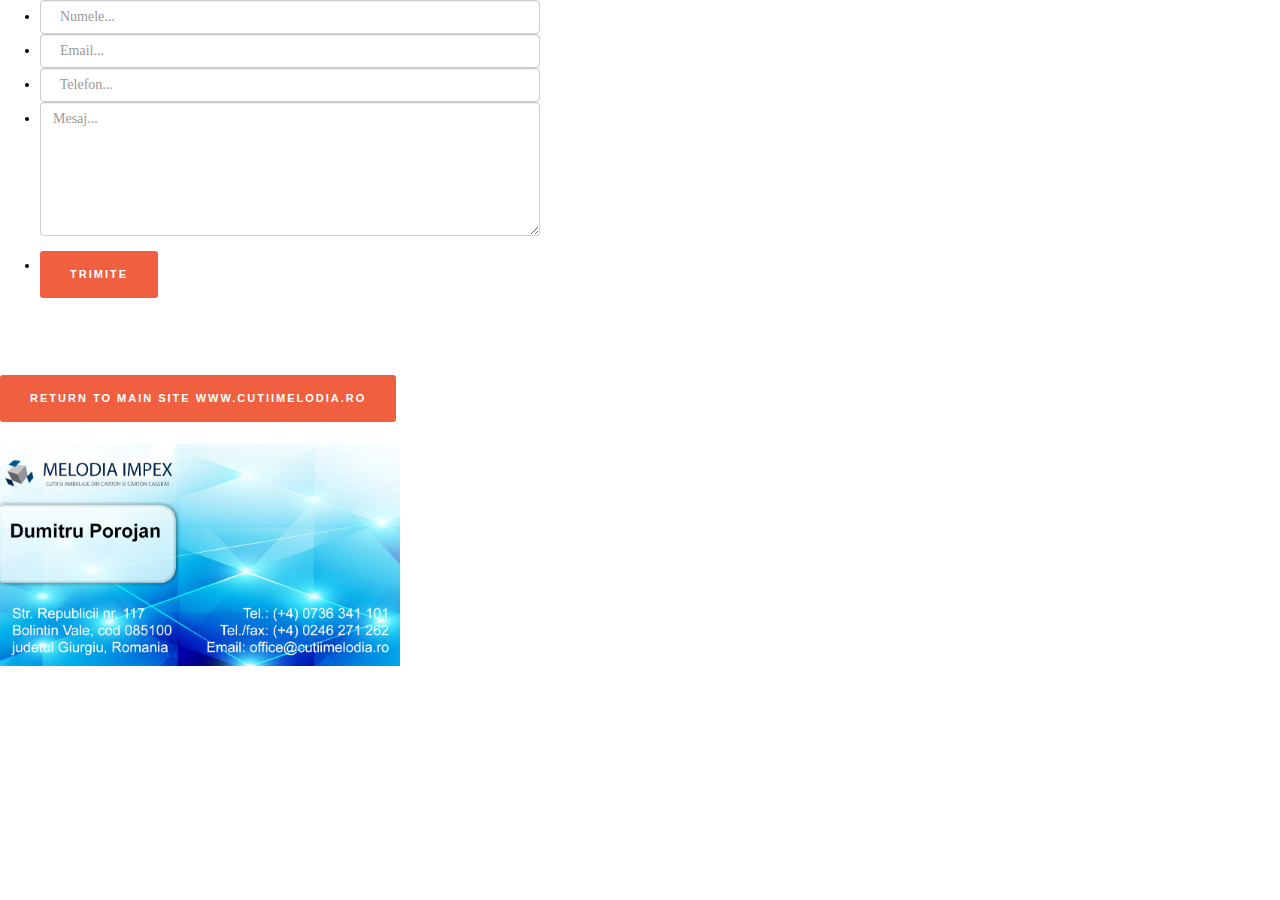
==== form.html @ 6ca107da "Add files via upload" ====
<!DOCTYPE html><html lang="en">
<head>
<title>Ambalaje si cutii din carton SC Melodia Impex SRL</title>
<meta charset="utf-8">
<meta name="viewport" content="width=device-width, initial-scale=1">
<meta name="description" content="SC Melodia Impex SRL">
<meta name="author" content="Razvan Horia Cristea, http://razvan.cristea13.ro">
<meta name="keywords" content="ambalaje din carton, SC Melodia Impex SRL, ambalaje melodia, cutii melodia, cutiimelodia, ambalaje, carton, etichete, cutii, accesorii ambalaje, cutii de carton, ambalaj, cutie, carton, autoformare, ladite, cutii pizza, ambalaj, carte, carti, hartie, joc, jocuri, jucarie, jucarii, casuta, casute, cutie carton, cutii carton, joc carton, jocuri carton, jucarie carton, jucarii carton, casuta carton, casute carton, placi carton, cutii de transport, tipar, cutii patiserie, cutii prajituri, publicitare, publicitate, promovare, ambalaje pentru cofetarii, patiserie si panificatie, producator cutii carton, ambalaje carton, producator ambalaje carton, cutii din carton">
	<link rel="shortcut icon" type="image/x-icon" href="favicon.ico" />
        <link rel="stylesheet" type="text/css" href="//assets.emailmeform.com/styles/dynamic.php?t=post&enable_responsive_ui=1&RU1GLTAyLTI5" />
        <link rel="stylesheet" type="text/css" href="http://www.emailmeform.com/builder/theme_css/cebplw0b3b584J" />
	<link href="https://maxcdn.bootstrapcdn.com/bootstrap/3.3.7/css/bootstrap.min.css" rel="stylesheet" integrity="sha384-BVYiiSIFeK1dGmJRAkycuHAHRg32OmUcww7on3RYdg4Va+PmSTsz/K68vbdEjh4u" crossorigin="anonymous">
	<link rel="stylesheet" href="css/style.css" type="text/css">
<style type="text/css">
#emf-container, #emf-container-outer #emf-form-shadows { 
	box-sizing: border-box;
	-webkit-box-sizing: border-box;
	-moz-box-sizing: border-box;
	max-width: 540px;
	width: 100%;
}

#emf-container-wrap{
	max-width: 540px;
	width: 100%;
}

#emf-container{
	color:#000000;
	font-family:Verdana;
	font-size:13px;
	max-width: 540px;
	width: 100%;
}

#emf-captcha-top-settings{
	background-color:#AAD6AA;
	color:#FFFFFF;
}

#emf-captcha-bottom-settings{
	background-color:#E4F8E4;
}

#emf-captcha-input-settings,
#emf-captcha-input-settings a{
	color:#000000;
}

input, #emf-container-wrap, #emf-container-outer, #emf-container, #emf-form, .topLabel, .form, .emf-li-field, .emf-div-field {
	background-color: transparent;
	margin: 0;
	padding: 0;
	width: 100%;
	max-width: 540px;
}

#efl {
	line-height:20px;
	font-size:70%;
	text-decoration:none;
	color:transparent;
}

#mfi {
	position: relative; 
	padding-left: 3px; 
	bottom: -5px;
	color:transparent;
}

#mf1 {
	margin-top:18px;
	text-align:center;
	color:transparent;
}

#mf2 {
	text-decoration:none;
	color:transparent;
}

#mf3 {
    opacity: 0; 
    filter: alpha(opacity=0);
}
</style>
  </head>
<body id="emf-container-wrap" class="form">
	<div id="emf-container-outer">
			<div id="emf-container">
			<div class="emf-error-message" style='display:none'></div>
			<form id="emf-form" target="_parent" class="topLabel" enctype="multipart/form-data" method="post" action="http://www.emailmeform.com/builder/form/cebplw0b3b584J">
		<ul>
			<li id="emf-li-0" class="emf-li-field emf-field-text data_container">
			<div class="emf-div-field"><input id="element_0" name="element_0" value="" type="text"
			class="validate[optional] form-control" required placeholder="&nbsp; Numele..." /></div>
			<div class="emf-clear"></div></li>

			<li id="emf-li-1" class="emf-li-field emf-field-email data_container">
			<div class="emf-div-field"><input id="element_1" name="element_1"
			class="validate[optional,custom[email]] form-control" required placeholder="&nbsp; Email..."
			value="" type="email" /></div>
			<div class="emf-clear"></div></li>

			<li id="emf-li-2" class="emf-li-field emf-field-number data_container">
			<div class="emf-div-field"><input id="element_2" name="element_2"
			class="validate[optional,custom[extNumber]] form-control" required placeholder="&nbsp; Telefon..."
			value="" type="tel" /></div>
			<div class="emf-clear"></div></li>

			<li id="emf-li-3" class="emf-li-field emf-field-textarea data_container">
			<div class="emf-div-field"><textarea id="element_3" name="element_3" rows="6"
			class="validate[optional] form-control" required placeholder="Mesaj..."></textarea></div>
			<div class="emf-clear"></div></li>
				
			<li id="emf-li-post-button" class="auto">
				<button type="submit" id="submit" class="btn btn-primary btn-lg" onmouseover="return true;">Trimite</button>
			</li>
		</ul>
<input name="element_counts" value="4" type="hidden" />
			<input name="embed" value="form" type="hidden" /><div id="mf1"><div id='emf_advertisement'><font face="Verdana" size="2" color="transparent">Powered by</font><span id="mfi"><img id="mf3" src="//assets.emailmeform.com/images/footer-logo.png?RU1GLTAyLTI5" /></span><font face="Verdana" size="2" color="transparent">EMF </font><a id="mf2" href="http://www.emailmeform.com/" target="_blank"><font face="Verdana" size="2" color="transparent">Online Form</font></a></div><div><font face="Verdana" size="2" color="transparent"><a id="efl" href="https://www.emailmeform.com/report-abuse.html?http://www.emailmeform.com/builder/form/cebplw0b3b584J" target="_blank">Report Abuse</a></font></div></div>
</form>
				<a href="index.html" class="btn btn-primary btn-lg" data-animation="animated bounceIn">Return to main site www.cutiimelodia.ro</a><br><br>
				<a href="index.html"><img src="img/cv.png" width="400" class="img-responsive" alt="Ambalaje si cutii din carton SC Melodia Impex SRL"></a>
			</div></div>
	
<script type="text/javascript" src="https://ajax.googleapis.com/ajax/libs/jquery/1.8.3/jquery.min.js"></script>
<script type="text/javascript">
if (typeof jQuery == 'undefined'){
    document.write(unescape("%3Cscript src='http://www.emailmeform.com/builder/js/jquery-1.8.3.min.js' type='text/javascript'%3E%3C/script%3E"));
}
</script>
<script type="text/javascript" src="https://ajax.googleapis.com/ajax/libs/jqueryui/1.7.2/jquery-ui.min.js"></script>
<script type="text/javascript">
if (typeof $.ui == 'undefined'){
    document.write(unescape("%3Cscript src='http://www.emailmeform.com/builder/js/jquery-ui-1.7.2.custom.min.js' type='text/javascript'%3E%3C/script%3E"));
}
</script>
<script type="text/javascript" src="//assets.emailmeform.com/js/dynamic.php?t=post&t2=0&use_CDN=true&language=ro&language_id=0&referer_domain=http%3A%2F%2Fwww.emailmeform.com%2F&RU1GLTAyLTI5"></script>

<script type="text/javascript">
EMF_jQuery(window).load(function(){
	post_message_for_frame_height("cebplw0b3b584J");
});

EMF_jQuery(function(){
	generate_css_for_emf_ad();
;

	EMF_jQuery("#emf-form").validationEngine({
		validationEventTriggers:"blur",
		scroll:true
	});
	prevent_duplicate_submission(EMF_jQuery("#emf-form"));

	$("input[emf_mask_input=true]").dPassword();

	if(EMF_jQuery('#captcha_image').length>0){
		on_captcha_image_load();
	}

	EMF_jQuery('.emf-field-grid td').click(function(event){
	EMF_jQuery(this).find('input[type=checkbox],input[type=radio]').click();
	});
                      
    EMF_jQuery('input[type=checkbox],input[type=radio]').click(function(event){
        event.stopPropagation();
    });

	EMF_jQuery("#emf-form ul li").mousedown(highlight_field_on_mousedown);
	EMF_jQuery("#emf-form ul li input, #emf-form ul li textarea, #emf-form ul li select").focus(highlight_field_on_focus);

		var form_obj=EMF_jQuery("#emf-container form");
	if(form_obj.length>0 && form_obj.attr('action').indexOf('#')==-1 && window.location.hash){
		form_obj.attr('action', form_obj.attr('action')+window.location.hash);
	}

	init_rules();

	enable_session_when_cookie_disabled();

	detect_unsupported_browser();

	randomize_field_content();

	});

var emf_widgets={text : 
			function(index){
				return $("#element_"+index).val();
			}
		,number : 
			function(index){
				return $("#element_"+index).val();
			}
		,textarea : 
			function(index){
				return $("#element_"+index).val();
			}
		,new_checkbox : 
			function(index){
				var arr=new Array();
				$("input[name='element_"+index+"[]']:checked").each(function(){
					arr[arr.length]=this.value;
				});
				var result=arr.join(", ");
				return result;
			}
		,radio : 
			function(index){
				var result="";
				$("input[name=element_"+index+"]:checked").each(function(){
					result=this.value;
				});
				return result;
			}
		,select : 
			function(index){
				return $("#element_"+index).val();
			}
		,email : 
			function(index){
				return $("#element_"+index).val();
			}
		,phone : 
			function(index){
				var arr=new Array();
				$("input[id^=element_"+index+"_]").each(function(){
					arr[arr.length]=this.value;
				});

				var result="";
				if(arr.length>0){
					result=arr.join("-");
				}else{
					result=$("#element_"+index).val();
				}
				return result;
			}
		,datetime : 
			function(index){
				var result="";

				var date_part="";
				if($("#element_"+index+"_year").length==1){
					date_part=$("#element_"+index+"_year-mm").val()+"/"+$("#element_"+index+"_year-dd").val()+"/"+$("#element_"+index+"_year").val();
				}

				var time_part="";
				if($("#element_"+index+"_hour").length==1){
					time_part=$("#element_"+index+"_hour").val()+":"+$("#element_"+index+"_minute").val()+" "+$("#element_"+index+"_ampm").val();
				}

				if(date_part && time_part){
					result=date_part+" "+time_part;
				}else{
					result=date_part ? date_part : time_part;
				}

				return result;
			}
		,url : 
			function(index){
				return $("#element_"+index).val();
			}
		,file : 
			function(index){
				return $("#element_"+index).val();
			}
		,Image : 
			function(index){
				return $("#element_"+index).val();
			}
		,new_select_multiple : 
			function(index){
				return $("#element_"+index).val();
			}
		,price : 
			function(index){
				var result="";
				var arr=new Array();
				$("input[id^=element_"+index+"_]").each(function(){
					arr[arr.length]=this.value;
				});
				result=arr.join(".");
				return result;
			}
		,hidden : 
			function(index){
				return $("#element_"+index).val();
			}
		,unique_id : 
			function(index){
				return $("#element_"+index).val();
			}
		,section_break : 
			function(index){
				return "";
			}
		,page_break : 
			function(index){
				return "";
			}
		,signature : 
			function(index){
				return $("#element_"+index).val();
			}
		,star_rating : 
			function(index){
				var result="";
				$("input[name=element_"+index+"]:checked").each(function(){
					result=this.value;
				});
				return result;
			}
		,scale_rating : 
			function(index){
				var result="";
				$("input[name=element_"+index+"]:checked").each(function(){
					result=this.value;
				});
				return result;
			}
		,deprecated : 
			function(index){
				return $("#element_"+index).val();
			}
		,address : 
			function(index){
				var result="";
				var element_arr=$("input,select").filter("[name='element_"+index+"[]']").toArray();
				result=element_arr[0].value+" "+element_arr[1].value+"\n"
					+element_arr[2].value+","+element_arr[3].value+" "+element_arr[4].value+"\n"
					+element_arr[5].value;
				return result;
			}
		,name : 
			function(index){
				var arr=new Array();
				$("input[id^=element_"+index+"_]").each(function(){
					arr[arr.length]=this.value;
				});
				var result=arr.join(" ");
				return result;
			}
		,checkbox : 
			function(index){
				var arr=new Array();
				$("input[name='element_"+index+"[]']:checked").each(function(){
					arr[arr.length]=this.value;
				});
				var result=arr.join(", ");
				return result;
			}
		,select_multiple : 
			function(index){
				return $("#element_"+index).val();
			}
		};

var emf_condition_id_to_js_map={5 : 
			function(field_value, value){
				return field_value==value;
			}
		,6 : 
			function(field_value, value){
				return field_value!=value;
			}
		,1 : 
			function(field_value, value){
				return field_value.indexOf(value)>-1;
			}
		,2 : 
			function(field_value, value){
				return field_value.indexOf(value)==-1;
			}
		,3 : 
			function(field_value, value){
				return field_value.indexOf(value)==0;
			}
			,4 : 
			function(field_value, value){
				return field_value.indexOf(value)==field_value.length-value.length;
			}
		,7 : 
		function(field_value, value){
		return parseFloat(field_value)==parseFloat(value);
	}
	,8 : 
			function(field_value, value){
				return parseFloat(field_value)>parseFloat(value);
			}
		,9 : 
			function(field_value, value){
				return parseFloat(field_value) < parseFloat(value);
			}
		,10 : 
			function(field_value, value){
				var date_for_field_value=Date.parse(field_value);
				var date_for_value=Date.parse(value);
				if(date_for_field_value && date_for_value){
					return date_for_field_value == date_for_value;
				}
				return false;
			}
		,11 : 
			function(field_value, value){
				var date_for_field_value=Date.parse(field_value);
				var date_for_value=Date.parse(value);
				if(date_for_field_value && date_for_value){
					return date_for_field_value < date_for_value;
				}
				return false;
			}
		,12 : 
			function(field_value, value){
				var date_for_field_value=Date.parse(field_value);
				var date_for_value=Date.parse(value);
				if(date_for_field_value && date_for_value){
					return date_for_field_value > date_for_value;
				}
				return false;
			}
		};
var emf_group_to_field_rules_map=[];
var emf_group_to_page_rules_for_confirmation_map=[];

var emf_cart=null;
var emf_page_info={current_page_index: 0, page_element_index_min: 0, page_element_index_max: 3};
var emf_index_to_value_map=null;
var emf_form_visit_id="cebplw0b3b584J";
var emf_index_to_option_map=[];
</script>
<script src="https://maxcdn.bootstrapcdn.com/bootstrap/3.3.7/js/bootstrap.min.js" integrity="sha384-Tc5IQib027qvyjSMfHjOMaLkfuWVxZxUPnCJA7l2mCWNIpG9mGCD8wGNIcPD7Txa" crossorigin="anonymous"></script>
</body>
</html>
---- css/style.css ----
html, body {
	width: 100%;
	height: 100%;
}

body {
	font-family: Open Sans, 'Helvetica Neue', Arial, sans-serif;
	font-size: 18px;
	color: #777;
	line-height: 1.7;
	-webkit-tap-highlight-color: #222;
}

hr {
	max-width: 50px;
	border-color: #f05f40;
	border-width: 3px;
}

hr.light {
	border-color: #fff;
}

a {
	color: #f05f40;
	-webkit-transition: all .35s;
	-moz-transition: all .35s;
	transition: all .35s;
	text-decoration: none;
}

a:hover, a:focus {
	color: red;
	text-decoration: none;
}

h1, h2, h3, h4, h5, h6 {
	font-family: 'Dosis', 'Helvetica Neue', Arial, sans-serif;
	text-align: center !important;
}

h3 {
	color: #f05f40;
}

p {
	margin-bottom: 20px;
}

.btn {
	padding: 16px 30px;
	margin-top: 15px;
}

.bg-primary {
	background-color: #f05f40;
}

.bg-dark {
	color: #ccc;
	background-color: #222;
}

.bg-silver {
	background-color: silver;
}

.bg-gray {
	background-color: gray;
}

.bg-darkgray {
	background-color: #eaeaea;
}

.bg-gray h2, .bg-darkgray h2 {
	color: #111;
}

.text-faded {
	color: rgba(255, 255, 255, .7) !Important;
}

section {
	padding: 80px 0;
}

aside {
	padding: 50px 0;
}

.no-padding {
	padding: 0;
}

.navbar-default {
	border-color: rgba(34, 34, 34, .05);
	font-family: 'Open Sans', 'Helvetica Neue', Arial, sans-serif;
	background-color: #fff;
	-webkit-transition: all .35s;
	-moz-transition: all .35s;
	transition: all .35s;
}

.navbar-default .navbar-header .navbar-brand {
	text-transform: uppercase;
	font-family: 'Open Sans', 'Helvetica Neue', Arial, sans-serif;
	font-weight: 700;
	color: #f05f40;
}

.navbar-default .navbar-header .navbar-brand:hover, .navbar-default .navbar-header .navbar-brand:focus {
	color: #eb3812;
}

.navbar-default .nav > li > a, .navbar-default .nav > li > a:focus {
	text-transform: uppercase;
	font-size: 14px;
	font-weight: 600;
	font-family: Dosis;
	color: #222;
	letter-spacing: 0.8px;
}

.navbar-default .nav > li > a:hover, .navbar-default .nav > li > a:focus:hover {
	color: #f05f40;
}

.navbar-default .nav > li.active > a, .navbar-default .nav > li.active > a:focus {
	color: #f05f40!important;
	background-color: transparent;
}

.navbar-default .nav > li.active > a:hover, .navbar-default .nav > li.active > a:focus:hover {
	background-color: transparent;
}

header {
	position: relative;
	width: 100%;
	min-height: auto;
	text-align: center;
	color: #fff;
	background-image: url(slide_bg.jpg);
	background-position: center;
	-webkit-background-size: cover;
	-moz-background-size: cover;
	background-size: cover;
	-o-background-size: cover;
}

header .header-content {
	position: relative;
	width: 100%;
	padding: 100px 15px;
	text-align: center;
}

header .header-content .header-content-inner h1 {
	margin-top: 0;
	margin-bottom: 0;
	text-transform: uppercase;
	font-weight: 700;
}

header .header-content .header-content-inner hr {
	margin: 30px auto;
}

header .header-content .header-content-inner p {
	margin-bottom: 50px;
	font-size: 16px;
	font-weight: 300;
	color: rgba(255, 255, 255, .7);
}

.section-heading {
	margin-top: 0;
	line-height: 1.4;
	font-size: 34px;
	color: #111;
}

.service-box {
	margin: 50px auto 0;
	max-width: 400px;
}

.service-box p {
	margin-bottom: 0;
}

.portfolio-box {
	display: block;
	position: relative;
	margin: 0 auto;
	max-width: 650px;
}

.portfolio-box .portfolio-box-caption {
	display: block;
	position: absolute;
	bottom: 0;
	width: 100%;
	height: 100%;
	text-align: center;
	color: #fff;
	opacity: 0;
	background: rgba(240, 95, 64, .9);
	-webkit-transition: all .35s;
	-moz-transition: all .35s;
	transition: all .35s;
	font-family: Dosis;
}

.portfolio-box .portfolio-box-caption .portfolio-box-caption-content {
	position: absolute;
	top: 50%;
	width: 100%;
	text-align: center;
	transform: translateY(-50%);
}

.portfolio-box .portfolio-box-caption .portfolio-box-caption-content .project-category, .portfolio-box .portfolio-box-caption .portfolio-box-caption-content .project-name {
	padding: 0 15px;
}

.portfolio-box .portfolio-box-caption .portfolio-box-caption-content .project-category {
	text-transform: uppercase;
	font-size: 14px;
	font-weight: 600;
}

.portfolio-box .portfolio-box-caption .portfolio-box-caption-content .project-name {
	font-size: 18px;
}

.portfolio-box:hover .portfolio-box-caption {
	opacity: 1;
}

.call-to-action h2 {
	margin: 0 auto 20px;
}

.text-primary {
	color: #f05f40;
}

.no-gutter > [class*=col-] {
	padding-right: 0;
	padding-left: 0;
}

.btn-default {
	border-color: #fff;
	color: #222;
	background-color: #fff;
	-webkit-transition: all .35s;
	-moz-transition: all .35s;
	transition: all .35s;
}

.btn-default:hover, .btn-default:focus, .btn-default.focus, .btn-default:active, .btn-default.active, .open > .dropdown-toggle.btn-default {
	border-color: #ededed;
	color: #222;
	background-color: #f2f2f2;
}

.btn-default:active, .btn-default.active, .open > .dropdown-toggle.btn-default {
	background-image: none;
}

.btn-default.disabled, .btn-default[disabled], fieldset[disabled] .btn-default, .btn-default.disabled:hover, .btn-default[disabled]:hover, fieldset[disabled] .btn-default:hover, .btn-default.disabled:focus, .btn-default[disabled]:focus, fieldset[disabled] .btn-default:focus, .btn-default.disabled.focus, .btn-default[disabled].focus, fieldset[disabled] .btn-default.focus, .btn-default.disabled:active, .btn-default[disabled]:active, fieldset[disabled] .btn-default:active, .btn-default.disabled.active, .btn-default[disabled].active, fieldset[disabled] .btn-default.active {
	border-color: #fff;
	background-color: #fff;
}

.btn-default .badge {
	color: #fff;
	background-color: #222;
}

.btn-primary {
	border-color: #f05f40;
	color: #fff;
	background-color: #f05f40;
	-webkit-transition: all .35s;
	-moz-transition: all .35s;
	transition: all .35s;
}

.btn-primary:hover, .btn-primary:focus, .btn-primary.focus, .btn-primary:active, .btn-primary.active, .open > .dropdown-toggle.btn-primary {
	border-color: #ed431f;
	color: #fff;
	background-color: #ee4b28;
}

.btn-primary:active, .btn-primary.active, .open > .dropdown-toggle.btn-primary {
	background-image: none;
}

.btn-primary.disabled, .btn-primary[disabled], fieldset[disabled] .btn-primary, .btn-primary.disabled:hover, .btn-primary[disabled]:hover, fieldset[disabled] .btn-primary:hover, .btn-primary.disabled:focus, .btn-primary[disabled]:focus, fieldset[disabled] .btn-primary:focus, .btn-primary.disabled.focus, .btn-primary[disabled].focus, fieldset[disabled] .btn-primary.focus, .btn-primary.disabled:active, .btn-primary[disabled]:active, fieldset[disabled] .btn-primary:active, .btn-primary.disabled.active, .btn-primary[disabled].active, fieldset[disabled] .btn-primary.active {
	border-color: #f05f40;
	background-color: #f05f40;
}

.btn-primary .badge {
	color: #f05f40;
	background-color: #fff;
}

.btn {
	border: 0;
	border-radius: 300px;
	text-transform: uppercase;
	font-family: 'Open Sans', 'Helvetica Neue', Arial, sans-serif;
	font-weight: 700;
}

.btn-xl {
	padding: 15px 30px;
}

::-moz-selection {
	text-shadow: none;
	color: #fff;
	background: #222;
}

::selection {
	text-shadow: none;
	color: #fff;
	background: #222;
}

img::selection {
	color: #fff;
	background: 0 0;
}

img::-moz-selection {
	color: #fff;
	background: 0 0;
}

.carousel-caption {
	 top: 20vh;
}

.main-container {
	padding: 40px 15px;
}

.skyblue {
	background-color: #22c8ff;
}

.deepskyblue {
	background-color: #00bfff;
}

.darkerskyblue {
	background-color: #00a6dd;
}

.carousel-indicators {
	bottom: 2vh;
}

.intro .carousel-control.right, .intro .carousel-control.left {
	background-image: none;
}

.carousel-indicators li, .carousel-indicators li.active {
	width: 15px;
	height: 15px;
	margin: 0;
}

.intro .item {
	min-height: 680px;
	height: 100%;
	width: 100%;
	background-size: cover;
	background-position: center;
}

.carousel-caption h1 {
	font-size: 84px;
	color: #fff;
	margin-top: 10px;
	margin-bottom: 10px;
	letter-spacing: 3px;
	font-family: "Dosis";
}

.carousel-caption h2 {
	font-size: 32px;
	letter-spacing: 1px;
	font-weight: 300;
}

.carousel .icon-container {
	display: inline-block;
	font-size: 25px;
	line-height: 25px;
	padding: 1em;
	text-align: center;
	border-radius: 50%;
}

.carousel-caption button {
	border-color: #00bfff;
	margin-top: 1em;
}

/* Animation delays */
.carousel-caption h3: first-child {
	-webkit-animation-delay: 1s;
	animation-delay: 1s;
}

.carousel-caption h3: nth-child(2) {
	-webkit-animation-delay: 2s;
	animation-delay: 2s;
}

.carousel-caption button {
	-webkit-animation-delay: 3s;
	animation-delay: 3s;
}

.carousel-control, .carousel-caption {
	text-shadow: none;
}

.intro .item:before {
	content: "";
	background-color: rgba(0, 0, 0, 0);
	position: absolute;
	left: 0;
	top: 0;
	width: 100%;
	height: 100%;
	z-index: 1;
}

.carousel-caption .btn {
	margin-top: 10px;
	font-size: 11px;
	padding: 17px 20px;
	margin-left: 5px;
	margin-right: 5px;
	min-width: 150px;
	text-align: center;
}

.btn {
	font-size: 11px;
	text-transform: uppercase;
	letter-spacing: 2px;
	border-radius: 3px;
	font-weight: 600;
	-webkit-transition: all .3s ease-in-out;
	-moz-transition: all .3s ease-in-out;
	transition: all .3s ease-in-out;
}

.btn-ghost {
	border: 1px solid #eee;
	color: #fff;
	background: 0;
}

.btn-ghost:hover {
	background: #fff;
}

.btn-white {
	background-color: #fff;
	border: 1px solid #fff;
	color: #222;
}

.btn-round {
	border-radius: 300px;
	border: 0;
	font-weight: 700;
}

.btn-round:hover {
	border-radius: 300px;
}

.equal-heights .col-md-4 {
	padding-left: 0;
	padding-right: 0;
}

.equal-heights .box {
	padding: 60px;
}

.w-middle {
	transform-style: preserve-3d;
}

.box h2 {
	font-size: 26px;
	margin-bottom: 20px;
	margin-top: 0;
}

.equal-heights img {
	max-width: 100%;
	height: auto;
	width: 100%;
	display: block;
}

.iconbox {
	display: inline-block;
	width: 80px;
	height: 80px;
	color: #fff;
	border-radius: 50%;
	line-height: 90px;
}

.teambox h2 {
	margin: 0;
	font-size: 17px;
	font-weight: 600;
	text-transform: uppercase;
	letter-spacing: 1px;
	padding: 20px 20px 5px 20px;
	text-align: center;
}

.teambox p {
	margin: 0;
	padding: 0px 20px 15px 20px;
	font-size: 14px;
	text-transform: uppercase;
	font-weight: 300;
	text-align: center;
}

.team-social a {
	background: rgba(0, 0, 0, 0.05);
	height: 40px;
	width: 40px;
	text-align: center;
	border-radius: 5px;
	color: #fff;
	line-height: 40px;
	font-size: 15px;
	-webkit-transition: all .3s ease-in;
	-moz-transition: all .3s ease-in;
	-o-transition: all .3s ease-in;
	transition: all .3s ease-in;
	display: inline-block;
	margin-bottom: 3px;
	margin-right: 4px;
}

.team-social {
	padding: 0 20px 20px 20px;
	text-align: center;
}

.overlay-image {
	width: 100%;
	height: 100%;
	overflow: hidden;
	position: relative;
	text-align: center;
	background: #222
}

.port-zoom-link p {
	width: 100%;
}

.overlay-image .mask, .overlay-image .content {
	width: 100%;
	height: 100%;
	position: absolute;
	overflow: hidden;
	top: 0;
	left: 0
}

.view-overlay img {
	-webkit-transform: scaleY(1);
	-moz-transform: scaleY(1);
	-o-transform: scaleY(1);
	-ms-transform: scaleY(1);
	transform: scaleY(1);
	-webkit-transition: all .7s ease-in-out;
	-moz-transition: all .7s ease-in-out;
	-o-transition: all .7s ease-in-out;
	-ms-transition: all .7s ease-in-out;
	transition: all .7s ease-in-out
}

.view-overlay .mask {
	-webkit-transition: all .5s linear;
	-moz-transition: all .5s linear;
	-o-transition: all .5s linear;
	-ms-transition: all .5s linear;
	transition: all .5s linear;
	-ms-filter: "alpha(opacity=0)";
	filter: alpha(opacity=0);
	opacity: 0
}

.port-zoom-link {
	position: absolute;
	top: 0;
	right: 0;
	bottom: 0;
	left: 0;
	margin: auto;
	padding: 0 20px;
	align-items: center;
	display: flex;
}

.view-overlay:hover img {
	-webkit-transform: scale(10);
	-moz-transform: scale(10);
	-o-transform: scale(10);
	-ms-transform: scale(10);
	transform: scale(10);
	-ms-filter: "alpha(opacity=0)";
	filter: alpha(opacity=0);
	opacity: 0
}

.view-overlay:hover .mask {
	-ms-filter: "alpha(opacity=100)";
	filter: alpha(opacity=100);
	opacity: 1
}

/* Carousel */
#quote-carousel {
	padding: 0 10px 30px 10px;
	margin-top: 30px;
	/* Control buttons */
	/* Previous button */
	/* Next button */
	/* Changes the position of the indicators */
	/* Changes the color of the indicators */
}

#quote-carousel .carousel-control {
	background: none;
	color: #CACACA;
	font-size: 2.3em;
	text-shadow: none;
	margin-top: 30px;
}

#quote-carousel .carousel-control.left {
	left: 0px;
}

#quote-carousel .carousel-control.right {
	right: 0px;
}

#quote-carousel .carousel-indicators {
	right: 50%;
	top: auto;
	bottom: 0px;
	margin-right: -19px;
}

#quote-carousel .carousel-indicators li {
	width: 50px;
	height: 50px;
	margin: 5px;
	cursor: pointer;
	border: 0;
	border-radius: 50px;
	opacity: 0.4;
	overflow: hidden;
	transition: all 0.4s;
}

#quote-carousel .carousel-indicators .active {
	background: #333333;
	width: 120px;
	height: 120px;
	border-radius: 100px;
	border-color: #f33;
	opacity: 1;
	overflow: hidden;
}

.carousel-inner {
	min-height: 300px;
}

.item blockquote {
	border-left: none;
	 margin: 0;
	 font-size: 24px;
	line-height: 1.6;
	padding: 0 0px 145px 0;
	font-weight: 300;
	font-family: Georgia;
	font-style: italic;
	color: #222;
}

.item blockquote p:before {
	content: "\f10d";
	font-family: 'Fontawesome';
	float: left;
	margin-right: 10px;
}

.parallax-image {
	background-position: 50% 0;
	background-repeat: no-repeat;
	background-attachment: fixed;
	background-size: cover;
	position: relative;
}

.wrapsection {
	padding: 0px 0;
	position: relative;
	margin: 0px 0;
}

.parallax-content {
	position: relative;
	z-index: 4;
	padding: 80px 0;
}

.parallax .overlay {
	position: absolute;
	top: 0;
	bottom: 0;
	right: 0;
	left: 0;
	opacity: 0.0;
	z-index: 2;
}

.funfacts .icon {
	font-size: 40px;
	display: inline-block;
	width: 80px;
	height: 80px;
	line-height: 80px;
	text-align: center;
	border-radius: 50%;
	margin-bottom: 10px;
	clear: both;
	color: #fff;
	border: 0;
	background: rgba(0, 0, 0, 0.2);
}

.funfacts .icon a {
	color: #fff;
}

.funfacts .counter {
	font-size: 70px;
	color: #fff;
	font-weight: 700;
}

.funfacts h4 {
	text-transform: uppercase;
	font-size: 15px;
	margin: 22px 0 0;
	position: relative;
	letter-spacing: 1px;
	color: #fff;
}

/*=========================*/
/* Pricing */
/*=========================*/
.wow-pricing-table {
	list-style: none;
	margin: 0;
	padding: 0;
	-webkit-transition: 0.3s;
	-moz-transition: 0.3s;
	transition: 0.3s;
}

.wow-pricing-table div {
	list-style: none;
}

.wow-pricing-table > div {
	list-style: none;
	text-shadow: none;
	margin-bottom: 0px;
	border: 1px solid #eee;
	margin: 0px 15px;
}

.wow-pricing-table > div.featured {
	z-index: 1;
}

.wow-pricing-table > div.featured {
}

.wow-pricing-table > div.featured .wow-pricing-header {
	background-color: #f05f40;
}

.wow-pricing-table:hover {
	margin-top: -5px;
}

.wow-pricing-table .wow-pricing-header {
	text-align: center;
	padding: 20px 0 10px 0;
	background-color: #333;
}

.wow-pricing-table .wow-pricing-header h5 {
	color: #fff;
	font-size: 20px;
	margin: 0;
	padding: 0 20px 0px;
}

.wow-pricing-table .wow-pricing-cost {
	color: #fff;
	font-size: 1.500em;
	line-height: 1em;
	padding-top: 15px;
	background: #333;
}

.wow-pricing-table .wow-pricing-per {
	font-size: 0.786em;
	color: #fff;
	background-color: #333;
	padding-bottom: 10px;
}

.wow-pricing-table .wow-pricing-content {
	background: #fff;
	text-align: center;
}

.wow-pricing-table .wow-pricing-content ul {
	margin: 0 !important;
	list-style: none !important;
	padding-left: 0;
}

.wow-pricing-table .wow-pricing-content ul li {
	margin: 0 !important;
	padding: 10px 20px !important;
	border-bottom: 1px solid #eee;
	list-style: none !important;
	color: #555;
}

.wow-pricing-table .wow-pricing-content ul li: nth-child(2n+2) {
	background: #F9F9F9;
}

.wow-pricing-table .wow-pricing-button {
	background: #fff;
	text-align: center;
	border-top: 1px solid #fff;
	padding: 35px 20px 35px;
}

.wow-pricing-table .wow-pricing-button .wow-button {
	float: none;
	margin: 0 auto;
	background: #333;
	color: #fff;
	border-radius: 3px;
	padding: 12px 22px 14px;
}

.featured .wow-pricing-per, .featured .wow-pricing-cost, .featured .wow-pricing-button .wow-button, .buttoncolor {
	background-color: #f05f40;
}

/*=========================*/
/* Timeline */
/*=========================*/
#tline {
	padding-bottom: 60px;
}

.tline-holder {
	margin: 0 auto;
	padding: 0px;
	padding-top: 20px;
	width: 100%;
	position: relative;
	overflow: hidden;
	list-style: none;
}

.tline-holder:before {
	background: #e4e4e4;
	content: "";
	left: 50%;
	top: 20px;
	bottom: 0px;
	position: absolute;
	width: 1px;
	margin-left: -1px;
	height: 9999px;
}

ul .tline-holder > li {
	width: 100%;
	float: left;
	display: inline-block;
}

.tline-item-content {
	width: 61.5%;
}

.tline-item-txt {
	position: relative;
	padding: 20px;
	background: #fff;
	border: 1px solid #e4e4e4;
	margin-top: -20px;
}

.tline-item-txt h3 {
	text-transform: uppercase;
	font-size: 17px;
	margin-top: 10px;
	font-weight: 700;
	color: #333;
}

.tline-item-txt .meta {
	color: #999;
}

.tline-item-left .tline-item-content:hover .date-icon, .tline-item-right .tline-item-content:hover .date-icon {
	-webkit-animation: pulse .3s;
	animation: pulse .3s;
}

.tline-item-left {
	float: left;
	position: relative;
}

.tline-item-left .tline-item-content {
	float: left;
}

.tline-item-left .tline-item-txt {
	margin-right: 60px;
}

.tline-item-left .date-icon {
	margin-right: -20px;
	float: right;
	background-color: #303543;
	color: #fff;
}

.tline-item-right {
	float: right;
	position: relative;
}

.tline-item-right .tline-item-content {
	float: right;
}

.tline-item-right .tline-item-txt {
	margin-left: 60px;
}

.tline-item-right .date-icon {
	margin-left: -20px;
	float: left;
}

.tline-item-txt:before, .tline-item-txt:after {
	content: " ";
	position: absolute;
	top: 24px;
	display: block;
	width: 0;
	height: 0;
	border-top: solid 15px transparent;
	border-bottom: solid 15px transparent;
}

.tline-item-left .tline-item-txt:before, .tline-item-left .tline-item-txt:after {
	right: -18px;
	border-left: solid 20px #fff;
}

.tline-item-left .tline-item-txt:before {
	right: -20px;
	border-left-color: #e4e4e4;
}

.tline-item-right .tline-item-txt:before, .tline-item-right .tline-item-txt:after {
	left: -18px;
	border-right: solid 20px #fff;
}

.tline-item-right .tline-item-txt:before {
	left: -20px;
	border-right-color: #e4e4e4;
}

.date-icon {
	text-align: center;
	padding-top: 12px;
	width: 40px;
	height: 40px;
	background-color: #ee4b28;
	border-radius: 100%;
	-moz-border-radius: 100%;
	-webkit-border-radius: 100%;
	color: #fff;
}

.tline-start {
	width: 100%;
	float: left;
	padding: 0px;
	position: relative;
}

.tline-start-content {
	text-align: center;
}

.tline-start .tline-start-icon {
	margin: 0 auto;
	margin-bottom: 20px;
	width: 12px;
	height: 12px;
	background: #e4e4e4;
	border-radius: 100%;
	-moz-border-radius: 100%;
	-webkit-border-radius: 100%;
}

.regularform input, .regularform textarea {
	margin-bottom: 15px;
	padding: 15px;
	border: 1px solid #ddd;
	font-size: 13px;
}

.regularform input[type=submit] {
	border: 0;
}

.regularform textarea {
	height: 150px;
}

.regularform input.norightborder {
	border-right: 0;
}

.done {
	display: none;
}

.social-icons a {
	color: white;
	margin: 20px;
}

.social-icons a:hover {
	color: #e9e9e9;
}

.social-icons {
	margin-top: 30px;
}

h1.bottombrand {
		font-family: "Dosis";
	color: #fff;
	font-size: 60px;
	margin-top: 0;
}

h1.bottombrand: first-letter {
	color: #f05f40;
}

input.error, textarea.error {
	border: 1px solid red;
}


/*=========================*/
/* Tuning */
/*=========================*/

.plx {
	height: 25vh !important;
}

#slide1 {
	background-image: url(../img/banner1.jpg);
}

#slide2 {
	background-image: url(../img/banner2.jpg);
}

#slide3 {
	background-image: url(../img/banner3.jpg);
}

#funfacts1 {
	background-image: url(../img/parallax2.jpg);
}

#funfacts2 {
	background-image: url(../img/parallax.jpg);
}

#funfacts3 {
	background-image: url(../img/parallax3.jpg);
}

#iform {
	border: none;
	margin: 0;
	padding: 50;
	width: 540px;
	max-width: 100%;
	height: 380px;
}

.logox {
	width: 400px;
	position: relative;
	margin: 0 auto;
	opacity: 0.25; 
	filter: alpha(opacity=25);
}

.logos {
	position: absolute;
	top: 5px;
	margin-left: -10px;
}

#copy {
	font-size: 12px;
}

.center {
	position: relative;
	left: -200px;
	margin-left: 50%;
}

/*=========================*/
/* Responsive */
/*=========================*/

@media (max-width: 430px) {
	.center {
		left: -50%;
	}
}

@media (min-width: 768px) {
	.navbar-default {
		border: 0;
		background-color: rgba(255, 255, 255, 0.98);
		box-shadow: 0 1px 0px rgba(0, 0, 0, 0.03);
	}

	.navbar-default .navbar-header .navbar-brand:hover, .navbar-default .navbar-header .navbar-brand:focus {
		color: #333;
	}

	.navbar-default .nav > li > a, .navbar-default .nav > li > a:focus {
		color: #333;
	}

	.navbar-default .nav > li > a:hover, .navbar-default .nav > li > a:focus:hover {
		color: #333;
	}

	.navbar-default.affix .navbar-header .navbar-brand {
		color: #f05f40;
	}

	.navbar-default.affix .navbar-header .navbar-brand:hover, .navbar-default.affix .navbar-header .navbar-brand:focus {
		color: #eb3812;
	}

	.navbar-default.affix .nav > li > a, .navbar-default.affix .nav > li > a:focus {
		color: #222;
	}

	.navbar-default.affix .nav > li > a:hover, .navbar-default.affix .nav > li > a:focus:hover {
		color: #f05f40;
	}

	header {
		min-height: 100%;
	}

	header .header-content {
		position: absolute;
		top: 50%;
		padding: 0 50px;
		-webkit-transform: translateY(-50%);
		-ms-transform: translateY(-50%);
		transform: translateY(-50%);
	}

	header .header-content .header-content-inner {
		margin-right: auto;
		margin-left: auto;
		max-width: 1000px;
	}

	header .header-content .header-content-inner p {
		margin-right: auto;
		margin-left: auto;
		max-width: 80%;
		font-size: 18px;
	}

	.portfolio-box .portfolio-box-caption .portfolio-box-caption-content .project-category {
		font-size: 16px;
	}

	.portfolio-box .portfolio-box-caption .portfolio-box-caption-content .project-name {
		font-size: 22px;
	}
}

@media (min-width: 992px) {
	.service-box {
		margin: 20px auto 0;
	}
}

@media (min-width: 780px) {
	.w-middle .box {
		position: relative;
		top: 50%;
		-webkit-transform: translateY(-50%);
		-ms-transform: translateY(-50%);
		transform: translateY(-50%);
	}
}

@media (max-width: 1024px) {
	.carousel-caption h1 {
		font-size: 48px !important;
	}

	.carousel-caption h2 {
		font-size: 28px !important;
	}
}

@media (max-width: 360px) {
	.carousel-caption h1 {
		font-size: 32px !important;
	}

	.carousel-caption h2 {
		font-size: 20px !important;
	}
}

@media (max-width: 768px) {
	.carousel-caption h1 {
		font-size: 40px !important;
	}

	.carousel-caption h2 {
		font-size: 24px !important;
	}

	.wow {
		visibility: visible !important;
		-webkit-animation: none !important;
		-moz-animation: none !important;
		-o-animation: none !important;
		-ms-animation: none !important;
		animation: none !important;
	}

	.tline-item-content {
		margin-bottom: 30px;
	}

	.tline-item-right, .tline-item-left {
		clear: both;
		float: none;
	}

	.tline-item-content {
		width: 100%;
	}

	.tline-item-left .date-icon {
		margin-right: 0;
	}

	.tline-item-right .date-icon {
		margin-left: 0;
	}

	.parallax {
		background-attachment: scroll !important;
		background-position: 100% !Important;
	}

	.portfolio-box img, .team-thumb img {
		width: 100%;
	}

	.funfacts {
		margin-bottom: 30px;
	}

	.regularform input, .regularform textarea {
		width: 100%;
		border: 1px solid #eee;
	}

	.item blockquote {
		font-size: 16px;
	}

	#quote-carousel .carousel-control {
		display: none;
	}

	.funfacts .counter {
		font-size: 35px;
	}

	section {
		padding: 30px 0;
	}

	.equal-heights .box {
		padding: 30px;
	}

	.carousel-caption h1 {
		font-size: 60px;
	}

	.section-heading {
		font-size: 30px;
	}

	#quote-carousel .carousel-indicators .active {
		width: 80px;
		height: 80px;
	}

	#quote-carousel {
		padding: 0 10px 10px 10px;
		margin-top: 30px;
	}
}
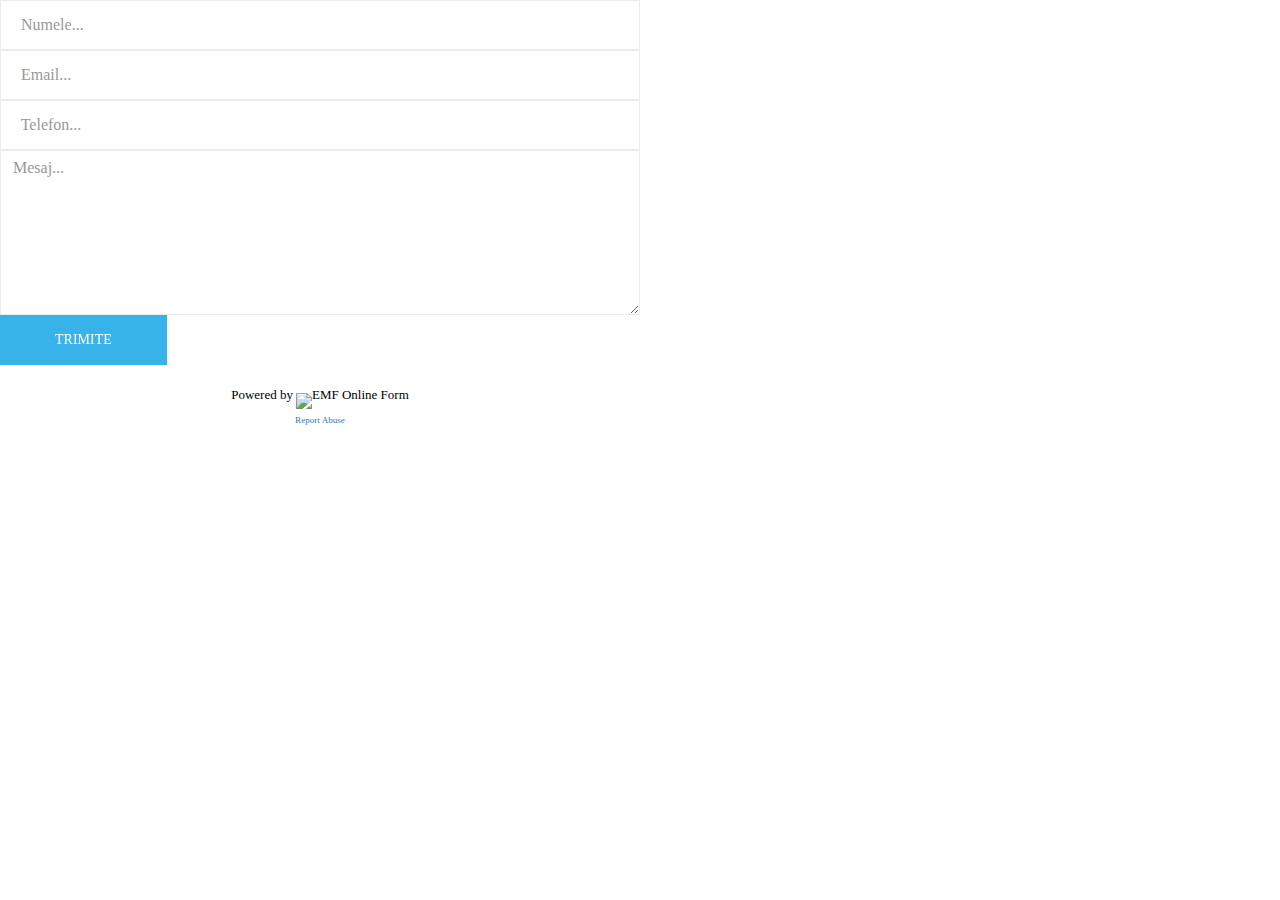
==== commit 1b698826: "Add files via upload" ====
--- a/form.html
+++ b/form.html
@@ -1,36 +1,42 @@
-<!DOCTYPE html><html lang="en">
-<head>
-<title>Ambalaje si cutii din carton SC Melodia Impex SRL</title>
-<meta charset="utf-8">
-<meta name="viewport" content="width=device-width, initial-scale=1">
-<meta name="description" content="SC Melodia Impex SRL">
-<meta name="author" content="Razvan Horia Cristea, http://razvan.cristea13.ro">
-<meta name="keywords" content="ambalaje din carton, SC Melodia Impex SRL, ambalaje melodia, cutii melodia, cutiimelodia, ambalaje, carton, etichete, cutii, accesorii ambalaje, cutii de carton, ambalaj, cutie, carton, autoformare, ladite, cutii pizza, ambalaj, carte, carti, hartie, joc, jocuri, jucarie, jucarii, casuta, casute, cutie carton, cutii carton, joc carton, jocuri carton, jucarie carton, jucarii carton, casuta carton, casute carton, placi carton, cutii de transport, tipar, cutii patiserie, cutii prajituri, publicitare, publicitate, promovare, ambalaje pentru cofetarii, patiserie si panificatie, producator cutii carton, ambalaje carton, producator ambalaje carton, cutii din carton">
-	<link rel="shortcut icon" type="image/x-icon" href="favicon.ico" />
+<!--
+// Copyright: � 2016, SC Melodia Impex SRL. All rights reserved.
+// Author: Razvan Horia Cristea, website: razvan.cristea13.ro
+-->
+
+<!DOCTYPE html>
+<html lang="en">
+  <head>
+    <meta charset="utf-8">
+    <meta http-equiv="X-UA-Compatible" content="IE=edge">
+    <meta name="viewport" content="width=device-width, initial-scale=1">
+        <title>Melodia Impex SRL</title>
+    <link rel="shortcut icon" href="//assets.emailmeform.com/favicon.ico?RU1GLTAyLTI5" />
         <link rel="stylesheet" type="text/css" href="//assets.emailmeform.com/styles/dynamic.php?t=post&enable_responsive_ui=1&RU1GLTAyLTI5" />
         <link rel="stylesheet" type="text/css" href="http://www.emailmeform.com/builder/theme_css/cebplw0b3b584J" />
-	<link href="https://maxcdn.bootstrapcdn.com/bootstrap/3.3.7/css/bootstrap.min.css" rel="stylesheet" integrity="sha384-BVYiiSIFeK1dGmJRAkycuHAHRg32OmUcww7on3RYdg4Va+PmSTsz/K68vbdEjh4u" crossorigin="anonymous">
-	<link rel="stylesheet" href="css/style.css" type="text/css">
-<style type="text/css">
+        <link rel="stylesheet" href="css/bootstrap.min.css">
+        <link rel="stylesheet" href="css/main.css">
+        <script src="js/modernizr-2.6.2.min.js"></script>
+        <style>
 #emf-container, #emf-container-outer #emf-form-shadows { 
-	box-sizing: border-box;
-	-webkit-box-sizing: border-box;
-	-moz-box-sizing: border-box;
-	max-width: 540px;
+box-sizing: border-box;
+-webkit-box-sizing: border-box;
+-moz-box-sizing: border-box;
+width:640px 
+}
+
+@media screen and (max-width: 656px) {
+	#emf-container, #emf-container-outer #emf-form-shadows {
 	width: 100%;
+	}
 }
 
 #emf-container-wrap{
-	max-width: 540px;
-	width: 100%;
-}
+	}
 
 #emf-container{
 	color:#000000;
 	font-family:Verdana;
 	font-size:13px;
-	max-width: 540px;
-	width: 100%;
 }
 
 #emf-captcha-top-settings{
@@ -47,82 +53,49 @@
 	color:#000000;
 }
 
-input, #emf-container-wrap, #emf-container-outer, #emf-container, #emf-form, .topLabel, .form, .emf-li-field, .emf-div-field {
-	background-color: transparent;
-	margin: 0;
-	padding: 0;
-	width: 100%;
-	max-width: 540px;
-}
-
-#efl {
-	line-height:20px;
-	font-size:70%;
-	text-decoration:none;
-	color:transparent;
-}
-
-#mfi {
-	position: relative; 
-	padding-left: 3px; 
-	bottom: -5px;
-	color:transparent;
-}
-
-#mf1 {
-	margin-top:18px;
-	text-align:center;
-	color:transparent;
-}
-
-#mf2 {
-	text-decoration:none;
-	color:transparent;
-}
-
-#mf3 {
-    opacity: 0; 
-    filter: alpha(opacity=0);
+body, html, div, input, #emf-container-wrap, #emf-container-outer, #emf-container, #emf-form, #emf-li-0, .topLabel, .form, ul, li, .emf-li-field, .emf-div-field, .emf-clear {
+background-color: transparent;
+margin: 0;
+padding: 0;
 }
 </style>
   </head>
-<body id="emf-container-wrap" class="form">
+<body id="emf-container-wrap"  class="form">
+	
 	<div id="emf-container-outer">
-			<div id="emf-container">
+			<div id="emf-container" >
 			<div class="emf-error-message" style='display:none'></div>
 			<form id="emf-form" target="_parent" class="topLabel" enctype="multipart/form-data" method="post" action="http://www.emailmeform.com/builder/form/cebplw0b3b584J">
-		<ul>
-			<li id="emf-li-0" class="emf-li-field emf-field-text data_container">
-			<div class="emf-div-field"><input id="element_0" name="element_0" value="" type="text"
-			class="validate[optional] form-control" required placeholder="&nbsp; Numele..." /></div>
-			<div class="emf-clear"></div></li>
-
-			<li id="emf-li-1" class="emf-li-field emf-field-email data_container">
-			<div class="emf-div-field"><input id="element_1" name="element_1"
-			class="validate[optional,custom[email]] form-control" required placeholder="&nbsp; Email..."
-			value="" type="email" /></div>
-			<div class="emf-clear"></div></li>
-
-			<li id="emf-li-2" class="emf-li-field emf-field-number data_container">
-			<div class="emf-div-field"><input id="element_2" name="element_2"
-			class="validate[optional,custom[extNumber]] form-control" required placeholder="&nbsp; Telefon..."
-			value="" type="tel" /></div>
-			<div class="emf-clear"></div></li>
-
-			<li id="emf-li-3" class="emf-li-field emf-field-textarea data_container">
-			<div class="emf-div-field"><textarea id="element_3" name="element_3" rows="6"
-			class="validate[optional] form-control" required placeholder="Mesaj..."></textarea></div>
-			<div class="emf-clear"></div></li>
+<ul>
+<li id="emf-li-0" class="emf-li-field emf-field-text data_container   ">
+				<div class="emf-div-field"><input id="element_0" name="element_0" value="" size="30" type="text"
+				class="validate[optional] form-control" required placeholder="&nbsp; Numele..." /></div>
+				<div class="emf-clear"></div></li>
+
+				<li id="emf-li-1" class="emf-li-field emf-field-email data_container   ">
+				<div class="emf-div-field"><input id="element_1" name="element_1"
+				class="validate[optional,custom[email]] form-control" required placeholder="&nbsp; Email..."
+				value="" size="30" type="email" /></div>
+				<div class="emf-clear"></div></li>
+
+				<li id="emf-li-2" class="emf-li-field emf-field-number data_container   ">
+				<div class="emf-div-field"><input id="element_2" name="element_2"
+				class="validate[optional,custom[extNumber]] form-control" required placeholder="&nbsp; Telefon..."
+				value="" size="30" type="tel" /></div>
+				<div class="emf-clear"></div></li>
+
+				<li id="emf-li-3" class="emf-li-field emf-field-textarea data_container   ">
+				<div class="emf-div-field"><textarea id="element_3" name="element_3" cols="75" rows="6"
+				class="validate[optional] form-control" required placeholder="Mesaj..."></textarea></div>
+				<div class="emf-clear"></div></li>
 				
 			<li id="emf-li-post-button" class="auto">
-				<button type="submit" id="submit" class="btn btn-primary btn-lg" onmouseover="return true;">Trimite</button>
+			       	<button type="submit" id="submit" class="btn btn-blue btn-effect" onmouseover="return true;">Trimite</button>
 			</li>
-		</ul>
+</ul>
 <input name="element_counts" value="4" type="hidden" />
-			<input name="embed" value="form" type="hidden" /><div id="mf1"><div id='emf_advertisement'><font face="Verdana" size="2" color="transparent">Powered by</font><span id="mfi"><img id="mf3" src="//assets.emailmeform.com/images/footer-logo.png?RU1GLTAyLTI5" /></span><font face="Verdana" size="2" color="transparent">EMF </font><a id="mf2" href="http://www.emailmeform.com/" target="_blank"><font face="Verdana" size="2" color="transparent">Online Form</font></a></div><div><font face="Verdana" size="2" color="transparent"><a id="efl" href="https://www.emailmeform.com/report-abuse.html?http://www.emailmeform.com/builder/form/cebplw0b3b584J" target="_blank">Report Abuse</a></font></div></div>
+			<input name="embed" value="form" type="hidden" /><div style="margin-top:18px;text-align:center"><div id='emf_advertisement'><font face="Verdana" size="2" color="#000000">Powered by</font><span style="position: relative; padding-left: 3px; bottom: -5px;"><img src="//assets.emailmeform.com/images/footer-logo.png?RU1GLTAyLTI5" /></span><font face="Verdana" size="2" color="#000000">EMF </font><a style="text-decoration:none;" href="http://www.emailmeform.com/" target="_blank"><font face="Verdana" size="2" color="#000000">Online Form</font></a></div><div><font face="Verdana" size="2" color="#000000"><a style="line-height:20px;font-size:70%;text-decoration:none;" href="https://www.emailmeform.com/report-abuse.html?http://www.emailmeform.com/builder/form/cebplw0b3b584J" target="_blank">Report Abuse</a></font></div></div>
 </form>
-				<a href="index.html" class="btn btn-primary btn-lg" data-animation="animated bounceIn">Return to main site www.cutiimelodia.ro</a><br><br>
-				<a href="index.html"><img src="img/cv.png" width="400" class="img-responsive" alt="Ambalaje si cutii din carton SC Melodia Impex SRL"></a>
 			</div></div>
 	
 <script type="text/javascript" src="https://ajax.googleapis.com/ajax/libs/jquery/1.8.3/jquery.min.js"></script>
@@ -161,13 +134,16 @@
 	}
 
 	EMF_jQuery('.emf-field-grid td').click(function(event){
-	EMF_jQuery(this).find('input[type=checkbox],input[type=radio]').click();
+		// 		if(!event.target.tagName || event.target.tagName.toLowerCase()!='td') return;
+
+		EMF_jQuery(this).find('input[type=checkbox],input[type=radio]').click();
 	});
                       
     EMF_jQuery('input[type=checkbox],input[type=radio]').click(function(event){
         event.stopPropagation();
     });
 
+
 	EMF_jQuery("#emf-form ul li").mousedown(highlight_field_on_mousedown);
 	EMF_jQuery("#emf-form ul li input, #emf-form ul li textarea, #emf-form ul li select").focus(highlight_field_on_focus);
 
@@ -184,6 +160,8 @@
 
 	randomize_field_content();
 
+	
+	
 	});
 
 var emf_widgets={text : 
@@ -430,8 +408,10 @@
 var emf_page_info={current_page_index: 0, page_element_index_min: 0, page_element_index_max: 3};
 var emf_index_to_value_map=null;
 var emf_form_visit_id="cebplw0b3b584J";
+
 var emf_index_to_option_map=[];
 </script>
-<script src="https://maxcdn.bootstrapcdn.com/bootstrap/3.3.7/js/bootstrap.min.js" integrity="sha384-Tc5IQib027qvyjSMfHjOMaLkfuWVxZxUPnCJA7l2mCWNIpG9mGCD8wGNIcPD7Txa" crossorigin="anonymous"></script>
+        <script src="js/bootstrap.min.js"></script>
+        <script src="js/main.js"></script>
 </body>
 </html>--- a/css/main.css
+++ b/css/main.css
@@ -0,0 +1,1442 @@
+/**
+*
+* ---------------------------------------------------------------------------
+*
+* Template : Blue - A One-Page HTML Portfolio/Business Template
+* Author : Muhammad Morshd
+* Author URI : http://morsheds.com
+*
+* --------------------------------------------------------------------------- 
+*
+*/
+
+/* =================================== */
+/*	Basic Style 
+/* =================================== */
+
+body {
+    background-color: #fff;
+    font-family: 'Open Sans', sans-serif;
+    line-height: 24px;
+    font-size: 16px;
+    color: #818181;
+}
+
+figure, p, address {
+    margin: 0;
+}
+
+p {
+    line-height: 25px;
+}
+
+iframe {
+    border: 0;
+}
+
+a {
+    -webkit-transition: all 0.3s ease-out 0s;
+       -moz-transition: all 0.3s ease-out 0s;
+        -ms-transition: all 0.3s ease-out 0s;
+         -o-transition: all 0.3s ease-out 0s;
+            transition: all 0.3s ease-out 0s;
+}
+
+a, a:hover, a:focus, .btn:focus {
+    text-decoration: none;
+    outline: none;
+}
+
+h1, h2, h3, h4, h5, h6,
+.h1, .h2, .h3, .h4, .h5, .h6 {
+    font-family: 'Open Sans', sans-serif;
+    color: #252525;
+}
+
+main > section {
+    padding: 70px 0;
+}
+
+.btn {
+    border-radius: 0;
+    border: 0;
+    position: relative;
+    text-transform: uppercase;
+}
+
+.btn-blue {
+    background-color: rgba(0,158,227, 0.78);
+    box-shadow: 0 -2px 0 rgba(0, 0, 0, 0.15) inset;
+    padding: 15px 55px;
+    color: #fff;
+}
+
+.btn-border {
+    border: 2px solid #fff;
+    color: #fff;
+    padding: 12px 35px;
+}
+
+.bg-blue {
+    background-color: #009EE3;
+}
+
+/* Sweep To Right */
+.btn-effect {
+	vertical-align: middle;
+	box-shadow: 0 0 1px rgba(0, 0, 0, 0);
+	position: relative;
+	display: inline-block;
+
+	-webkit-transform: translateZ(0);
+	   -moz-transform: translateZ(0);
+		-ms-transform: translateZ(0);
+		 -o-transform: translateZ(0);
+			transform: translateZ(0);
+		  
+	-webkit-backface-visibility: hidden;
+	   -moz-backface-visibility: hidden;
+			backface-visibility: hidden;
+		  
+	-webkit-transition-property: color;
+	   -moz-transition-property: color;
+		-ms-transition-property: color;
+			transition-property: color;
+		  
+	-webkit-transition-duration: 0.3s;
+	   -moz-transition-duration: 0.3s;
+		-ms-transition-duration: 0.3s;
+			transition-duration: 0.3s;
+		  
+	-moz-osx-font-smoothing: grayscale;
+}
+
+.btn-effect:before {
+	content: "";
+	position: absolute;
+	z-index: -1;
+	top: 0;
+	left: 0;
+	right: 0;
+	bottom: 0;
+	background: #fff;
+	
+	-webkit-transform: scaleX(0);
+	   -moz-transform: scaleX(0);
+		-ms-transform: scaleX(0);
+			transform: scaleX(0);
+			
+	-webkit-transform-origin: 0 50%;
+	   -moz-transform-origin: 0 50%;
+		-ms-transform-origin: 0 50%;
+			transform-origin: 0 50%;
+			
+	-webkit-transition-property: transform;
+	   -moz-transition-property: transform;
+		-ms-transition-property: transform;
+			transition-property: transform;
+			
+	-webkit-transition-duration: 0.3s;
+	   -moz-transition-duration: 0.3s;
+		-ms-transition-duration: 0.3s;
+			transition-duration: 0.3s;
+			
+	-webkit-transition-timing-function: ease-out;
+	   -moz-transition-timing-function: ease-out;
+		-ms-transition-timing-function: ease-out;
+			transition-timing-function: ease-out;
+}
+
+.btn-effect:hover, .btn-effect:focus, .btn-effect:active {
+	color: #009EE3;
+}
+
+.btn-effect:hover:before, .btn-effect:focus:before, .btn-effect:active:before {
+	-webkit-transform: scaleX(1);
+	   -moz-transform: scaleX(1);
+	    -ms-transform: scaleX(1);
+			transform: scaleX(1);
+}
+
+.sec-title {
+    margin-bottom: 50px;
+}
+
+.sec-title.white {
+    color: #fff;
+}
+
+.sec-title h2 {
+    font-size: 36px;
+    margin: 0 0 30px;
+    padding-bottom: 30px;
+    position: relative;
+    text-transform: uppercase;
+}
+
+.sec-title.white h2 {
+    color: #fff;
+}
+
+.sec-title h2:after {
+    border-bottom: 1px solid #009ee3;
+    content: "";
+    display: block;
+    left: 45%;
+    bottom: 0;
+    position: absolute;
+    width: 115px;
+}
+
+.sec-title.white h2:after {
+    border-bottom: 1px solid #fff;
+}
+
+.parallax {
+    background-attachment: fixed;
+    background-position: center top;
+    background-repeat: no-repeat;
+    background-size: cover;
+}
+
+
+/**
+/*	Preloader
+/* ==========================================*/
+
+#preloader {
+    background-color: #fff;
+    position: fixed;
+    width: 100%;
+    height: 100%;
+    z-index: 9999;
+}
+
+/*Battery*/
+.loder-box {
+  background-color: rgba(0, 0, 0, 0.02);
+  border-radius: 1px;
+  height: 100px;
+  left: 50%;
+  margin-left: -64px;
+  margin-top: -50px;
+  position: absolute;
+  top: 50%;
+  width: 128px;
+}
+
+.battery{
+    width: 60px;
+    height: 25px;
+    top: 35%;
+    border: 1px #2E2E2E solid;
+    border-radius: 2px;
+    position: relative;
+    -webkit-animation: charge 5s linear infinite;
+       -moz-animation: charge 5s linear infinite;
+            animation: charge 5s linear infinite;
+    margin: 0 auto;
+}
+
+.battery:after {
+  background-color: #2E2E2E;
+  border-radius: 0 1px 1px 0;
+  content: "";
+  height: 10px;
+  position: absolute;
+  right: -5px;
+  top: 7px;
+  width: 3px;
+}
+
+@-webkit-keyframes charge{
+    0%{box-shadow: inset 0px 0px 0px #2E2E2E;}
+    100%{box-shadow: inset 60px 0px 0px #2E2E2E;}
+}
+
+@-moz-keyframes charge{
+    0%{box-shadow: inset 0px 0px 0px #2E2E2E;}
+    100%{box-shadow: inset 60px 0px 0px #2E2E2E;}
+}
+
+@keyframes charge{
+    0%{box-shadow: inset 0px 0px 0px #2E2E2E;}
+    100%{box-shadow: inset 60px 0px 0px #2E2E2E;}
+}
+
+
+
+
+
+/**
+/*	Header
+/* ==========================================*/
+
+#navigation {
+    -webkit-transition: all 0.8s ease 0s;
+       -moz-transition: all 0.8s ease 0s;
+        -ms-transition: all 0.8s ease 0s;
+         -o-transition: all 0.8s ease 0s;
+            transition: all 0.8s ease 0s;
+
+    background-color: rgba(0,0,0,.4);
+    box-shadow: 0 1px 4px rgba(0, 0, 0, 0.3);
+    padding: 5px 0;
+}
+
+#navigation.animated-header {
+    padding: 20px 0;
+}
+
+h1.navbar-brand {
+    font-size: 20px;
+    font-weight: 700;
+    margin: 0;
+    text-transform: uppercase;
+}
+
+.navbar-inverse .navbar-nav > li > a {
+    color: #fff;
+    font-size: 15px;
+    text-transform: uppercase;
+}
+
+
+/*=================================================================
+	Home Slider
+==================================================================*/
+
+
+#home-slider {
+    position: relative;
+    padding: 0;
+}
+
+.sl-slider-wrapper {
+    width: 100%;
+    margin: 0 auto;
+    position: relative;
+    overflow: hidden;
+}
+
+.sl-slider {
+    position: absolute;
+    top: 0;
+    left: 0;
+}
+
+/* Slide wrapper and slides */
+
+.sl-slide,
+.sl-slides-wrapper,
+.sl-slide-inner {
+    position: absolute;
+    width: 100%;
+    height: 100%;
+    top: 0;
+    left: 0;
+} 
+
+.sl-slide {
+    z-index: 1;
+}
+
+.slide-caption {
+    color: #fff;
+    display: table;
+    height: 100%;
+    left: 0;
+    min-height: 100%;
+    position: absolute;
+    text-align: center;
+    top: 0;
+    width: 100%;
+    z-index: 11;
+}
+
+.slide-caption .caption-content {
+    vertical-align: middle;
+    display: table-cell;
+}
+
+.caption-content h2 {
+    color: #fff;
+    font-size: 52px;
+    font-weight: 400;
+    margin-bottom: 25px;
+    text-transform: uppercase;
+}
+
+.caption-content > span {
+    display: block;
+    font-size: 24px;
+    margin-bottom: 45px;
+    text-transform: capitalize;
+}
+
+.caption-content p {
+    font-size: 29px;
+    margin-bottom: 65px;
+}
+
+/* The duplicate parts/slices */
+
+.sl-content-slice {
+    overflow: hidden;
+    position: absolute;
+    -webkit-box-sizing: content-box;
+    -moz-box-sizing: content-box;
+    box-sizing: content-box;
+    background: #fff;
+    -webkit-backface-visibility: hidden;
+    -moz-backface-visibility: hidden;
+    -o-backface-visibility: hidden;
+    -ms-backface-visibility: hidden;
+    backface-visibility: hidden;
+    opacity : 1;
+}
+
+/* Horizontal slice */
+
+.sl-slide-horizontal .sl-content-slice {
+    width: 100%;
+    height: 50%;
+    left: -200px;
+    -webkit-transform: translateY(0%) scale(1);
+    -moz-transform: translateY(0%) scale(1);
+    -o-transform: translateY(0%) scale(1);
+    -ms-transform: translateY(0%) scale(1);
+    transform: translateY(0%) scale(1);
+}
+
+.sl-slide-horizontal .sl-content-slice:first-child {
+    top: -200px;
+    padding: 200px 200px 0px 200px;
+}
+
+.sl-slide-horizontal .sl-content-slice:nth-child(2) {
+    top: 50%;
+    padding: 0px 200px 200px 200px;
+}
+
+/* Vertical slice */
+
+.sl-slide-vertical .sl-content-slice {
+    width: 50%;
+    height: 100%;
+    top: -200px;
+    -webkit-transform: translateX(0%) scale(1);
+    -moz-transform: translateX(0%) scale(1);
+    -o-transform: translateX(0%) scale(1);
+    -ms-transform: translateX(0%) scale(1);
+    transform: translateX(0%) scale(1);
+}
+
+.sl-slide-vertical .sl-content-slice:first-child {
+    left: -200px;
+    padding: 200px 0px 200px 200px;
+}
+
+.sl-slide-vertical .sl-content-slice:nth-child(2) {
+    left: 50%;
+    padding: 200px 200px 200px 0px;
+}
+
+/* Content wrapper */
+/* Width and height is set dynamically */
+.sl-content-wrapper {
+    position: absolute;
+}
+
+.sl-content {
+    width: 100%;
+    height: 100%;
+}
+
+/* Default styles for background colors
+
+.btn-effect:after {
+    width: 0%;
+    height: 100%;
+    top: 0;
+    left: 0;
+    background: #fff;
+    content: "";
+    position: absolute;
+    z-index: -1;
+
+    -webkit-transition: all 0.3s ease-out 0s;
+       -moz-transition: all 0.3s ease-out 0s;
+        -ms-transition: all 0.3s ease-out 0s;
+         -o-transition: all 0.3s ease-out 0s;
+            transition: all 0.3s ease-out 0s;
+}
+
+.btn-effect:hover,
+.btn-effect:active {
+    color: #0e83cd;
+}
+
+.btn-effect:hover:after,
+.btn-effect:active:after {
+    width: 100%;
+} */
+
+
+/* Project laughtbox setup */
+
+.fancybox-item.fancybox-close {
+    background: url("../img/icons/close.png") no-repeat scroll 0 0 transparent;
+    height: 50px;
+    right: 0;
+    top: 0;
+    width: 50px;
+}
+
+.fancybox-next span {
+    background: url("../img/right.png") no-repeat scroll center center #009ee3;
+    height: 50px;
+    width: 50px;
+    right: 0;
+}
+
+.fancybox-prev span {
+    background: url("../img/left.png") no-repeat scroll center center #009ee3;
+    height: 50px;
+    width: 50px;
+    left: 0;
+}
+
+/*=================================================================
+	About
+==================================================================*/
+
+#about {
+    background-color: #009EE3;
+    color: #fff;
+}
+
+#about h3 {
+    color: #fff;
+    margin: 0 0 35px;
+    text-transform: uppercase;
+}
+
+#about .welcome-block h3 {
+    margin: 0 0 65px;
+}
+
+#about .welcome-block img {
+    border: 3px solid #fff;
+    border-radius: 50%;
+    margin-right: 35px;
+    max-width: 100px;
+}
+
+#about .message-body {
+    font-size: 13px;
+    line-height: 20px;
+    margin-bottom: 70px;
+}
+
+.owl-buttons {
+    border: 2px solid #fff;
+    display: inline-block;
+    float: right;
+    padding: 1px 8px 5px;
+}
+
+.owl-buttons > div {
+    display: inline-block;
+    padding: 0 5px;
+}
+
+.welcome-message {
+    padding: 0 50px;
+}
+
+.welcome-message img {
+    display: block;
+    height: auto;
+    max-width: 100px;
+    float: left;
+}
+
+.welcome-message p {
+    font-size: 13px;
+    margin-left: 135px;
+}
+
+/*=================================================================
+	Services
+==================================================================*/
+
+.service-icon {
+    border: 3px solid transparent;
+    display: inline-block;
+    height: 85px;
+    width: 85px;
+    line-height: 101px;
+
+    -webkit-transform: rotate(47deg);
+       -moz-transform: rotate(47deg);
+        -ms-transform: rotate(47deg);
+         -o-transform: rotate(47deg);
+            transform: rotate(47deg);
+
+    -webkit-transition: all 0.3s ease 0s;
+       -moz-transition: all 0.3s ease 0s;
+        -ms-transition: all 0.3s ease 0s;
+         -o-transition: all 0.3s ease 0s;
+            transition: all 0.3s ease 0s;
+}
+
+.service-item:hover .service-icon {
+    border: 3px solid #009ee3;
+    margin-bottom: 20px;
+    color: #009ee3;
+}
+
+.service-icon i {
+    -webkit-transform: rotate(-48deg);
+       -moz-transform: rotate(-48deg);
+        -ms-transform: rotate(-48deg);
+         -o-transform: rotate(-48deg);
+            transform: rotate(-48deg);
+}
+
+.service-item h3 {
+    font-size: 20px;
+    text-transform: uppercase;
+}
+
+/*=================================================================
+	Portfolio
+==================================================================*/
+
+.project-wrapper {
+    margin: 0;
+    padding: 0;
+    list-style: none;
+    text-align: center;
+}
+
+.project-wrapper li {
+    display: inline-block;
+}
+
+.portfolio-item {
+    cursor: pointer;
+    margin: 0 1% 1% 0;
+    overflow: hidden;
+    position: relative;
+    width: 32%;
+}
+
+figcaption.mask {
+    background-color: rgba(54, 55, 50, 0.79);
+    bottom: -126px;
+    color: #fff;
+    padding: 25px;
+    position: absolute;
+    width: 100%;
+    text-align: left;
+    
+    -webkit-transition: all 0.4s ease 0s;
+       -moz-transition: all 0.4s ease 0s;
+        -ms-transition: all 0.4s ease 0s;
+         -o-transition: all 0.4s ease 0s;
+            transition: all 0.4s ease 0s;
+}
+
+.portfolio-item:hover figcaption.mask {
+    bottom: 0;
+}
+
+figcaption.mask h3 {
+    margin: 0;
+    color: #fff;
+}
+
+ul.external {
+    list-style: outside none none;
+    margin: 0;
+    padding: 0;
+    position: absolute;
+    right: 0;
+    top: -47px;
+    
+    -webkit-transition: all 0.4s ease 0s;
+       -moz-transition: all 0.4s ease 0s;
+        -ms-transition: all 0.4s ease 0s;
+         -o-transition: all 0.4s ease 0s;
+            transition: all 0.4s ease 0s;
+}
+
+ul.external li {
+    display: inline-block;
+}
+
+ul.external li a {
+    background-color: rgba(255, 255, 255, 0.9);
+    color: #818181;
+    display: block;
+    padding: 10px 18px 13px;
+    
+    -webkit-transition: all 0.5s ease 0s;
+       -moz-transition: all 0.5s ease 0s;
+        -ms-transition: all 0.5s ease 0s;
+         -o-transition: all 0.5s ease 0s;
+            transition: all 0.5s ease 0s;
+}
+
+ul.external li a:hover {
+    background-color: #009EE3;
+    color: #fff;
+}
+
+.portfolio-item:hover ul.external {
+    top: 0;
+}
+
+.fancybox-skin {
+    border-radius: 0;
+}
+
+.fancybox-title.fancybox-title-inside-wrap {
+    padding: 15px;
+}
+
+.fancybox-title h3 {
+    margin: 0 0 15px;
+}
+
+.fancybox-title p {
+    color: #818181;
+    font-size: 16px;
+    line-height: 22px;
+}
+
+.fancybox-title-inside-wrap {
+    padding-top: 0;
+}
+
+/*=================================================================
+	Testimonials
+==================================================================*/
+
+
+#testimonials {
+    background-image: url(../img/parallax.jpg);
+    padding: 0;
+    color: #fff;
+}
+
+#testimonials .sec-title h2:after {
+    border-bottom: 1px solid #fff;
+}
+
+#testimonials .overlay {
+    background-color: rgba(15,155,224, 0.78);
+    padding: 70px 0 40px;
+}
+
+.testimonial-item {
+    margin: 0 auto;
+    padding-bottom: 50px;
+    width: 64%;
+}
+
+.testimonial-item img {
+    border: 3px solid #fff;
+    border-radius: 50%;
+    display: inline-block;
+    height: auto;
+    max-width: 100px;
+}
+
+.testimonial-item > div {
+    line-height: 30px;
+    position: relative;
+}
+
+.testimonial-item > div:before {
+    background-image: url("../img/icons/quotes.png");
+    background-repeat: no-repeat;
+    bottom: 127px;
+    height: 33px;
+    left: -35px;
+    position: absolute;
+    width: 45px;
+}
+
+.testimonial-item > div:after {
+    background-image: url("../img/icons/quotes.png");
+    background-position: -58px 0;
+    background-repeat: no-repeat;
+    bottom: -50px;
+    height: 33px;
+    position: absolute;
+    right: 0;
+    width: 45px;
+}
+
+.testimonial-item > div > span {
+    display: inline-block;
+    font-weight: 700;
+    margin: 40px 0 30px;
+    text-transform: uppercase;
+}
+
+#testimonials .owl-controls.clickable {
+    margin-top: 20px;
+    text-align: center;
+}
+
+#testimonials .owl-buttons {
+    border: 2px solid #fff;
+    float: inherit;
+}
+
+#testimonials .owl-prev:hover,
+#testimonials .owl-next:hover {
+    color: #fff;
+}
+
+.price-table {
+    border: 1px solid #e3e3e3;
+}
+
+.price-table.featured {
+    -webkit-box-shadow: 0 4px 5px rgba(0,0,0,0.19);
+       -moz-box-shadow: 0 4px 5px rgba(0,0,0,0.19);
+            box-shadow: 0 4px 5px rgba(0,0,0,0.19);
+}
+
+.price-table > span {
+    color: #252525;
+    display: block;
+    font-size: 24px;
+    padding: 30px 0;
+    text-transform: uppercase;
+}
+
+.price-table .value {
+    background-color: #f8f8f8;
+    color: #727272;
+    padding: 20px 0;
+
+    -webkit-transition: all 0.7s ease 0s;
+       -moz-transition: all 0.7s ease 0s;
+        -ms-transition: all 0.7s ease 0s;
+         -o-transition: all 0.7s ease 0s;
+            transition: all 0.7s ease 0s;
+}
+
+.price-table.featured .value {
+    background-color: #009EE3;
+    color: #fff;
+}
+
+.price-table .value span {
+    display: inline-block;
+}
+
+.price-table .value span:first-child {
+    font-size: 32px;
+    line-height: 32px;
+}
+
+.price-table .value span:nth-child(2) {
+    font-size: 65px;
+    line-height: 65px;
+    margin-bottom: 25px;
+}
+
+.price-table .value span:last-child {
+    font-size: 16px;
+}
+
+.price-table ul {
+    margin: 0;
+    padding: 0;
+    list-style: none;
+    text-align: center;
+}
+
+.price-table ul li {
+    border-top: 1px solid #e3e3e3;
+    display: block;
+    padding: 25px 0;
+
+    -webkit-transition: all 0.7s ease 0s;
+       -moz-transition: all 0.7s ease 0s;
+        -ms-transition: all 0.7s ease 0s;
+         -o-transition: all 0.7s ease 0s;
+            transition: all 0.7s ease 0s;
+}
+
+.price-table ul li a {
+    display: block;
+    text-transform: uppercase;
+}
+
+.price-table.featured ul li:last-child,
+.price-table ul li:last-child:hover {
+    background-color: #009EE3;
+}
+
+.price-table.featured ul li:last-child a,
+.price-table ul li:last-child:hover a {
+    color: #fff;
+}
+
+
+/*=================================================================
+	Price
+==================================================================*/
+
+#social {
+    background-image: url(../img/parallax2.jpg);
+    padding: 0;
+}
+
+#social .overlay {
+    background: url("../img/slide_bg.png") repeat scroll 0 0 transparent;
+    padding: 100px 0 120px;
+}
+
+.social-button {
+    margin: 0;
+    padding: 0;
+    list-style: none;
+    text-align: center;
+}
+
+.social-button li {
+    display: inline-block;
+}
+
+.social-button li:nth-child(2) {
+    margin: 0 75px;
+}
+
+.social-button li a {
+    border: 2px solid #fff;
+    border-radius: 50%;
+    color: #fff;
+    display: block;
+    height: 90px;
+    line-height: 96px;
+    width: 90px;
+    
+    -webkit-transition: all 0.2s ease 0s;
+       -moz-transition: all 0.2s ease 0s;
+        -ms-transition: all 0.2s ease 0s;
+         -o-transition: all 0.2s ease 0s;
+            transition: all 0.2s ease 0s;
+}
+
+.social-button li a:hover {
+    color: #008ECC;
+    border: 2px solid #008ECC;
+}
+
+
+/*=================================================================
+	Contact
+==================================================================*/
+
+.input-field {
+    margin-bottom: 10px;
+}
+
+.form-control {
+    border: 1px solid #ececec;
+    border-radius: 0;
+    box-shadow: none;
+    color: #818181;
+    font-size: 16px;
+    height: 50px;
+}
+
+textarea.form-control {
+    width: 100%;
+    height: 165px;
+}
+
+#submit:hover {
+  color: #fff;
+}
+
+#submit:before {
+  background-color: #0A85BB;
+}
+
+#submit.btn-effect:after {
+  background: #2E2E2E;
+}
+
+.contact-details h3 {
+    border-bottom: 1px solid #008ecc;
+    font-weight: 700;
+    margin-bottom: 15px;
+    padding-bottom: 15px;
+    text-transform: uppercase;
+}
+
+.contact-details p {
+    line-height: 30px;
+}
+
+.contact-details p i {
+    margin-right: 10px;
+}
+
+.contact-details span {
+    display: block;
+    margin-left: 24px;
+}
+
+
+/*============================================================
+	Google Maps
+==============================================================*/
+
+#google-map {
+    padding: 0;
+}
+
+#map-canvas {
+    width: 100%;
+    height: 300px;
+}
+
+
+/*============================================================
+	Footer
+==============================================================*/
+
+#footer {
+    background-color: #2E2E2E;
+    padding: 70px 0;
+    color: #fff;
+}
+
+.footer-content {
+    width: 390px;
+    margin: 0 auto;
+}
+
+.footer-content > div {
+    margin-bottom: 40px;
+}
+
+.footer-content > div > p:first-child {
+    margin-bottom: 15px;
+    text-transform: uppercase;
+}
+
+.subscribe-form {
+    position: relative;
+}
+
+.subscribe.form-control {
+    background-color: transparent;
+    border: 1px solid #7f7f7f;
+}
+
+.subscribe.form-control:focus {
+    -webkit-box-shadow: none;
+       -moz-box-shadow: none;
+            box-shadow: none;
+}
+
+.submit-icon {
+    background-color: #7f7f7f;
+    border: 0 none;
+    border-radius: 0;
+    color: #c1c1c1;
+    padding: 13px 20px;
+    position: absolute;
+    overflow: hidden;
+    right: 0;
+    top: 0;
+}
+
+.submit-icon .fa-paper-plane {
+    position: relative;
+    top: 0;
+    
+    -webkit-transform: translateX(0);
+       -moz-transform: translateX(0);
+        -ms-transform: translateX(0);
+         -o-transform: translateX(0);
+            transform: translateX(0);
+
+    -webkit-transition: all 0.3s ease 0.2s;
+       -moz-transition: all 0.3s ease 0.2s;
+        -ms-transition: all 0.3s ease 0.2s;
+         -o-transition: all 0.3s ease 0.2s;
+            transition: all 0.3s ease 0.2s;
+}
+
+.submit-icon:hover .fa-paper-plane {
+    position: relative;
+    top: -37px;
+    
+    -webkit-transform: translateX(30px);
+       -moz-transform: translateX(30px);
+        -ms-transform: translateX(30px);
+         -o-transform: translateX(30px);
+            transform: translateX(30px);
+}
+
+.footer-content .footer-social {
+    margin: 40px 0 35px;
+}
+
+.footer-social ul {
+    list-style: outside none none;
+    margin: 0;
+    padding: 0;
+    text-align: center;
+}
+
+.footer-social ul li {
+    display: inline-block;
+    margin: 0 10px;
+}
+
+.footer-social ul li a {
+    color: #7f7f7f;
+    display: block;
+    
+    -webkit-transition: all 0.2s ease 0s;
+       -moz-transition: all 0.2s ease 0s;
+        -ms-transition: all 0.2s ease 0s;
+         -o-transition: all 0.2s ease 0s;
+            transition: all 0.2s ease 0s;
+}
+
+.footer-social ul li a:hover {
+    color: #009EE3;
+}
+
+.footer-content > p {
+    color: #ababab;
+    font-size: 12px;
+}
+
+
+
+/*============================================================ 
+	Responsive Styles
+ ============================================================*/
+
+/*============================================================
+	For Small Desktop
+==============================================================*/
+
+@media (min-width: 980px) and (max-width: 1150px) {
+
+/*about*/
+    #about .welcome-block img {
+        margin-bottom: 30px;
+    }
+
+/* portfolio */
+    figcaption.mask {
+        bottom: -151px;
+    }
+
+    .testimonial-item > div:after {
+        bottom: -40px;
+    }
+}
+
+
+/*============================================================
+	Tablet (Portrait) Design for a width of 768px
+==============================================================*/
+
+@media (min-width: 768px) and (max-width: 979px) {
+
+/* home slider  */
+    .caption-content h2 {
+        font-size: 40px;
+    }
+
+    .caption-content p {
+        font-size: 25px;
+    }
+
+    .caption-content strong {
+        font-size: 45px;
+    }
+
+/* about */
+    .recent-works {
+        margin-bottom: 50px;
+    }
+
+    .service-item {
+        margin-bottom: 50px;
+    }
+
+/* portfolio */
+    .portfolio-item {
+        width: 48%;
+    }
+
+/* testimonial */
+    .testimonial-item {
+        width: 100%;
+    }
+
+    .testimonial-item {
+        width: 80%;
+    }
+
+    .testimonial-item > div:after {
+        bottom: -35px;
+    }
+
+/* price */
+    .price-table {
+        margin-bottom: 50px;
+    }
+
+/* contact form */
+    .contact-form {
+        margin-bottom: 50px;
+    }
+}
+
+
+/*============================================================
+	Mobile (Portrait) Design for a width of 320px
+==============================================================*/
+
+@media only screen and (max-width: 767px) {
+
+    body {
+        font-size: 14px;
+    }
+
+    .parallax {
+        background-position: centet tip !important;
+    }
+
+    .sec-title h2 {
+        font-size: 25px;
+    }
+
+    .sec-title h2:after {
+        left: 30%;
+    }
+
+/*navigation*/
+    .navbar-inverse .navbar-toggle {
+        border-color: #fff;
+    }
+
+    .navbar-inverse .navbar-toggle:hover,
+    .navbar-inverse .navbar-toggle:focus {
+        background-color: transparent;
+    }
+
+/* slider */
+    .caption-content h2 {
+        font-size: 18px;
+    }
+
+    .caption-content > span {
+        font-size: 16px;
+        margin-bottom: 20px;
+    }
+
+    .caption-content p {
+        font-size: 16px;
+        margin-bottom: 30px;
+    }
+
+    .caption-content strong {
+        font-size: 22px;
+    }
+
+/* about */
+    .recent-works {
+        margin-bottom: 85px;
+    }
+
+    #about h3 {
+        font-size: 18px;
+        margin: 0 0 35px !important;
+    }
+
+    #about .owl-buttons {
+        margin-top: 20px;
+    }
+
+    #about .message-body {
+        margin-bottom: 45px;
+    }
+
+    #about .welcome-block img {
+        margin: 0 25px 15px 0;
+    }
+
+/* service */
+    .service-item {
+        width: 100%;
+    }
+
+/*portfolio*/
+    .portfolio-item {
+        margin: 0 auto 10px;
+        font-size: 14px;
+        width: 280px;
+    }
+
+    figcaption.mask {
+        bottom: -107px;
+        color: #fff;
+        padding: 15px;
+    }
+
+/* lightbox */
+    .fancybox-title h3 {
+        font-size: 20px;
+    }
+
+    .fancybox-title p {
+        font-size: 14px;
+    }
+
+/* testimonial */
+    .testimonial-item {
+        width: 95%;
+    }
+
+    .testimonial-item > div:before,
+    .testimonial-item > div:after {
+        background-image: none;
+    }
+
+    .testimonial-item > div > span {
+        margin: 30px 0 20px;
+    }
+
+/* price */
+    .price-table {
+        margin-bottom: 50px;
+    }
+
+/* follow us */
+    .social-button li:nth-child(2) {
+        margin: 0 25px;
+    }
+
+    .social-button li a {
+        height: 65px;
+        line-height: 71px;
+        width: 65px;
+    }
+
+/* contact form */
+    .contact-form {
+        margin-bottom: 50px;
+    }
+
+/* footer */
+    .footer-content {
+        width: 100%;
+    }
+
+    .footer-social ul li {
+        margin: 0 7px;
+    }
+}
+
+
+/*============================================================
+	Mobile (Landscape) Design for a width of 480px
+==============================================================*/
+
+@media only screen and (min-width: 480px) and (max-width: 767px) {
+
+    .sec-title h2:after {
+        left: 38%;
+    }
+
+/* home slider */
+    .caption-content h2 {
+        font-size: 35px;
+    }
+
+    .caption-content p {
+        font-size: 25px;
+    }
+
+    .caption-content strong {
+        font-size: 35px;
+    }
+
+/*about*/
+
+    #about .welcome-block h3 {
+        margin: 0 0 35px;
+    }
+
+/* service */
+
+    .service-item {
+        margin: 0 auto 50px;
+        width: 55%;
+    }
+
+/* portfolio */
+    .portfolio-item {
+        width: 48%;
+    }
+
+    figcaption.mask {
+        bottom: -132px;
+    }
+
+/* testimonial */
+    .testimonial-item {
+        width: 80%;
+    }
+
+    .testimonial-item > div:before {
+        bottom: 160px;
+    }
+
+/* social */
+    .social-button li:nth-child(2) {
+        margin: 0 50px;
+    }
+
+    .social-button li a {
+        height: 90px;
+        line-height: 96px;
+        width: 90px;
+    }
+
+/* price */
+    .price-table {
+        margin-bottom: 50px;
+    }
+
+/* contact form */
+    .contact-form {
+        margin-bottom: 50px;
+    }
+
+/* footer */
+    .footer-content {
+        width: 380px;
+    }
+}
